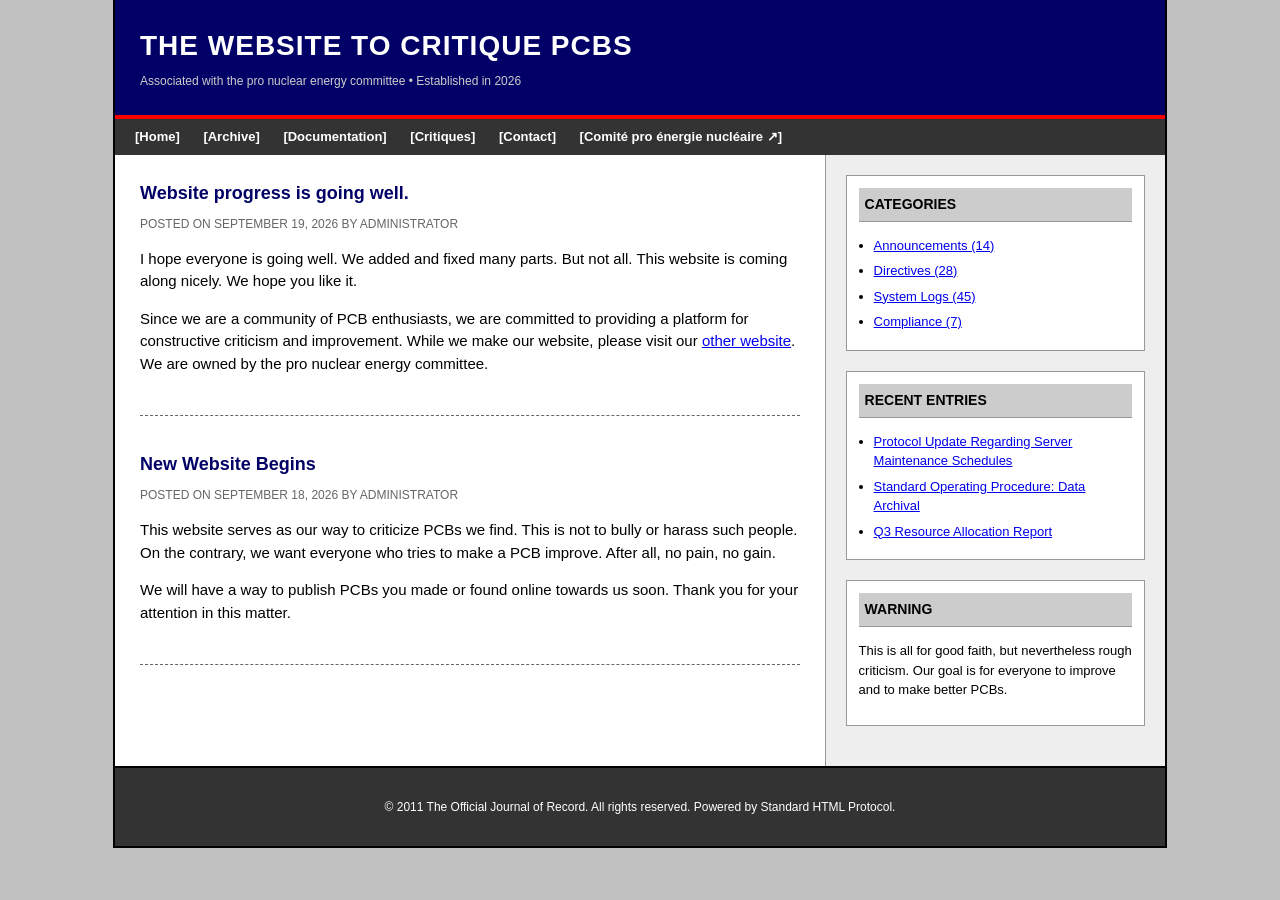
==== index.html @ 88f33508 "Revert "mobile fix" This reverts commit da5a5d7c22cd2b43a66de2d12d82c9fabf252807." ====
<!DOCTYPE html>
<html lang="en">
<head>
    <meta charset="UTF-8">
    <title>The Official Journal of Record - Administrative Log</title>
    
    <!-- Add your favicon link here -->
    <link rel="icon" type="image/x-icon" href="/favicon.ico">

    <style>
        /* 2010s Utilitarian Layout Styles - Scaled Up View */
        body {
            background-color: #c0c0c0;
            color: #000000;
            font-family: Arial, Helvetica, sans-serif;
            font-size: 15px; /* Increased from 13px for a larger, zoomed-in view */
            line-height: 1.5;
            margin: 0;
            padding: 0;
        }
        
        #container {
            width: 1050px; /* Expanded from 900px to accommodate larger text */
            margin: 0 auto;
            background-color: #ffffff;
            border-left: 2px solid #000000;
            border-right: 2px solid #000000;
            border-bottom: 2px solid #000000;
        }

        site-header {
            display: block;
        }

        header {
            background-color: #000066;
            color: #ffffff;
            padding: 25px;
            border-bottom: 4px solid #ff0000;
        }

        header h1 {
            margin: 0;
            font-size: 28px;
            font-weight: bold;
            text-transform: uppercase;
            letter-spacing: 1px;
        }

        header p {
            margin: 5px 0 0 0;
            font-size: 12px;
            color: #cccccc;
        }

        nav {
            background-color: #333333;
            color: #ffffff;
            padding: 8px 20px;
            font-weight: bold;
            font-size: 13px;
        }

        nav a {
            color: #ffffff;
            text-decoration: none;
            margin-right: 20px;
        }

        nav a:hover {
            text-decoration: underline;
        }

        #content-wrapper {
            display: table;
            width: 100%;
        }

        main {
            display: table-cell;
            width: 730px; /* Scaled up from 630px */
            padding: 25px;
            vertical-align: top;
            background-color: #ffffff;
        }

        aside {
            display: table-cell;
            width: 320px; /* Scaled up from 270px */
            padding: 20px;
            vertical-align: top;
            background-color: #eeeeee;
            border-left: 1px solid #999999;
            font-size: 13px;
        }

        .post {
            margin-bottom: 35px;
            border-bottom: 1px dashed #666666;
            padding-bottom: 25px;
        }

        .post-title {
            font-size: 18px;
            font-weight: bold;
            color: #000066;
            margin-top: 0;
            margin-bottom: 8px;
        }

        .post-meta {
            font-size: 12px;
            color: #666666;
            margin-bottom: 12px;
            text-transform: uppercase;
        }

        .sidebar-widget {
            margin-bottom: 20px;
            border: 1px solid #999999;
            background-color: #ffffff;
            padding: 12px;
        }

        .sidebar-widget h3 {
            margin-top: 0;
            font-size: 14px;
            background-color: #cccccc;
            padding: 6px;
            border-bottom: 1px solid #999999;
            text-transform: uppercase;
        }

        .sidebar-widget ul {
            margin: 0;
            padding-left: 15px;
        }

        .sidebar-widget li {
            margin-bottom: 6px;
        }

        footer {
            background-color: #333333;
            color: #ffffff;
            text-align: center;
            padding: 18px;
            font-size: 12px;
            border-top: 2px solid #000000;
        }
    </style>
    <script src="header.js"></script>
</head>
<body>

    <div id="container">
        <!-- SITE HEADER & NAVIGATION -->
        <site-header></site-header>

        <div id="content-wrapper">
            <!-- MAIN CONTENT AREA -->
            <main>
                <!-- START OF POST BLOCK -->
                <article class="post">
                    <h2 class="post-title">Website progress is going well.</h2>
                    <div class="post-meta">Posted on September 19, 2026 by Administrator</div>
                    <div class="post-content">
                        <p>I hope everyone is going well. We added and fixed many parts. But not all. This website is coming along nicely. We hope you like it.</p>
                    <p>Since we are a community of PCB enthusiasts, we are committed to providing a platform for constructive criticism and improvement. While we make our website, please visit our <a href="https://pronucleaire.org/home/" target="_blank" rel="noopener noreferrer">other website</a>. We are owned by the pro nuclear energy committee.</p>                    </div>
                </article>
                <!-- END OF POST BLOCK -->

                <!-- START OF POST BLOCK -->
                <article class="post">
                    <h2 class="post-title">New Website Begins</h2>
                    <div class="post-meta">Posted on September 18, 2026 by Administrator</div>
                    <div class="post-content">
                        <p>This website serves as our way to criticize PCBs we find. This is not to bully or harass such people. On the contrary, we want everyone who tries to make a PCB improve. After all, no pain, no gain.</p>
                        <p>We will have a way to publish PCBs you made or found online towards us soon. Thank you for your attention in this matter.</p>
                    </div>
                </article>
                <!-- END OF POST BLOCK -->
            </main>

            <!-- SIDEBAR AREA -->
            <aside>
                <!-- SIDEBAR WIDGET 1 -->
                <div class="sidebar-widget">
                    <h3>Categories</h3>
                    <ul>
                        <li><a href="#">Announcements (14)</a></li>
                        <li><a href="#">Directives (28)</a></li>
                        <li><a href="#">System Logs (45)</a></li>
                        <li><a href="#">Compliance (7)</a></li>
                    </ul>
                </div>

                <!-- SIDEBAR WIDGET 2 -->
                <div class="sidebar-widget">
                    <h3>Recent Entries</h3>
                    <ul>
                        <li><a href="#">Protocol Update Regarding Server Maintenance Schedules</a></li>
                        <li><a href="#">Standard Operating Procedure: Data Archival</a></li>
                        <li><a href="#">Q3 Resource Allocation Report</a></li>
                    </ul>
                </div>

                <!-- SIDEBAR WIDGET 3 -->
                <div class="sidebar-widget">
                    <h3>Warning</h3>
                    <p>This is all for good faith, but nevertheless rough criticism. Our goal is for everyone to improve and to make better PCBs.</p>
                </div>
            </aside>
        </div>

        <!-- FOOTER -->
        <footer>
            <p>&copy; 2011 The Official Journal of Record. All rights reserved. Powered by Standard HTML Protocol.</p>
        </footer>
    </div>

</body>
</html>
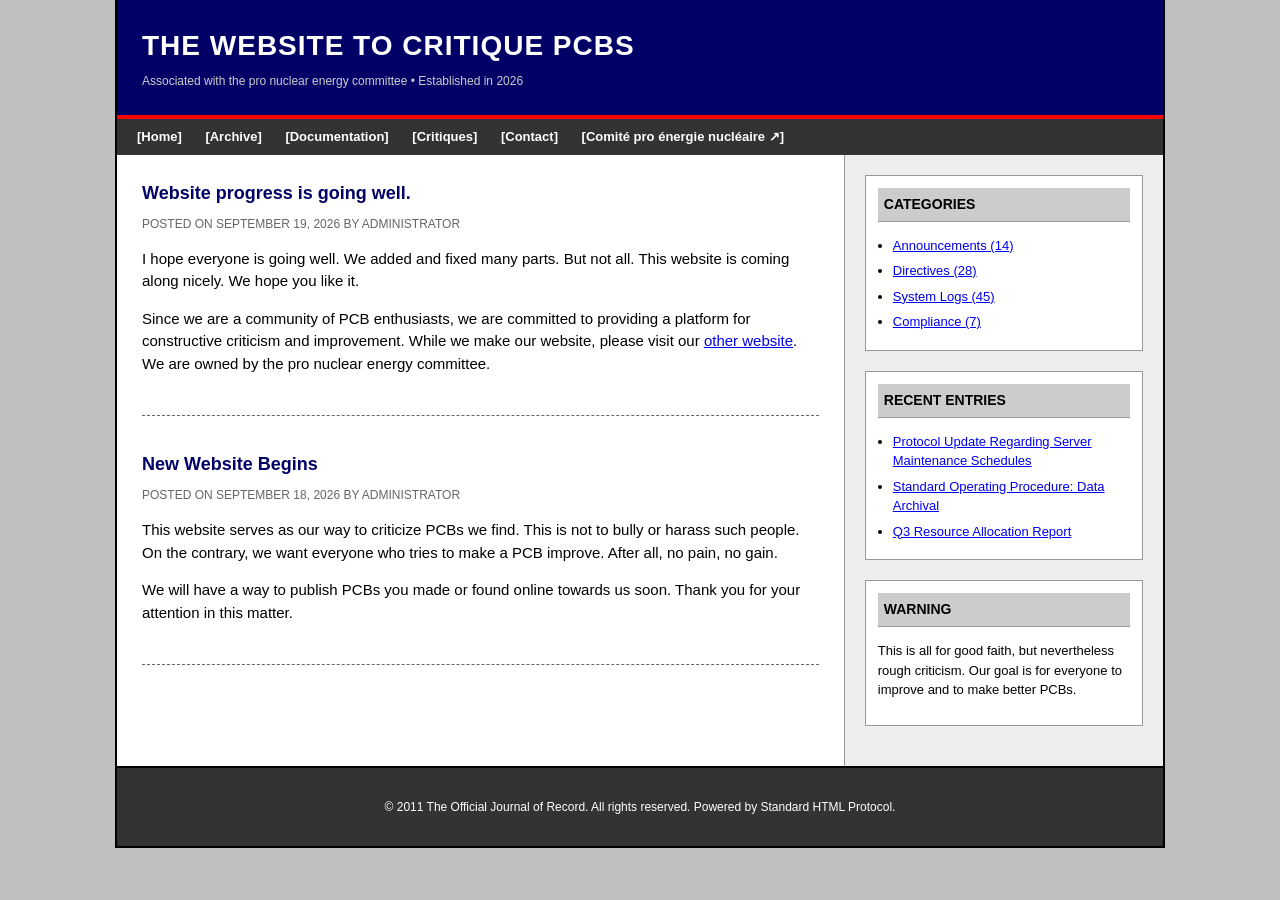
==== commit 76a009df: "Better mobile fix hopefully" ====
--- a/index.html
+++ b/index.html
@@ -2,8 +2,9 @@
 <html lang="en">
 <head>
     <meta charset="UTF-8">
+    <meta name="viewport" content="width=device-width, initial-scale=1">
     <title>The Official Journal of Record - Administrative Log</title>
-    
+
     <!-- Add your favicon link here -->
     <link rel="icon" type="image/x-icon" href="/favicon.ico">
 
@@ -18,9 +19,26 @@
             margin: 0;
             padding: 0;
         }
-        
+
+        *, *::before, *::after {
+            box-sizing: border-box;
+        }
+
+        html,
+        body {
+            max-width: 100%;
+            overflow-x: hidden;
+        }
+
+        img,
+        video,
+        iframe {
+            max-width: 100%;
+            height: auto;
+        }
+
         #container {
-            width: 1050px; /* Expanded from 900px to accommodate larger text */
+            width: min(1050px, 100%);
             margin: 0 auto;
             background-color: #ffffff;
             border-left: 2px solid #000000;
@@ -147,6 +165,67 @@
             padding: 18px;
             font-size: 12px;
             border-top: 2px solid #000000;
+        }
+
+        .post-content,
+        .post-content p,
+        .post-content li {
+            overflow-wrap: anywhere;
+        }
+
+        @media (max-width: 700px) {
+            header {
+                padding: 18px 14px;
+            }
+
+            header h1 {
+                font-size: clamp(20px, 7vw, 28px);
+                line-height: 1.2;
+                letter-spacing: 0;
+            }
+
+            header p {
+                line-height: 1.4;
+            }
+
+            nav {
+                padding: 10px 14px;
+            }
+
+            nav a {
+                display: inline-block;
+                margin: 3px 12px 3px 0;
+            }
+
+            #content-wrapper {
+                display: block;
+            }
+
+            main,
+            aside {
+                display: block;
+                width: 100%;
+                padding: 18px 14px;
+            }
+
+            aside {
+                border-left: 0;
+                border-top: 1px solid #999999;
+            }
+
+            .post {
+                margin-bottom: 24px;
+                padding-bottom: 18px;
+            }
+
+            .post-title {
+                font-size: 20px;
+                line-height: 1.3;
+            }
+
+            footer {
+                padding: 14px;
+            }
         }
     </style>
     <script src="header.js"></script>
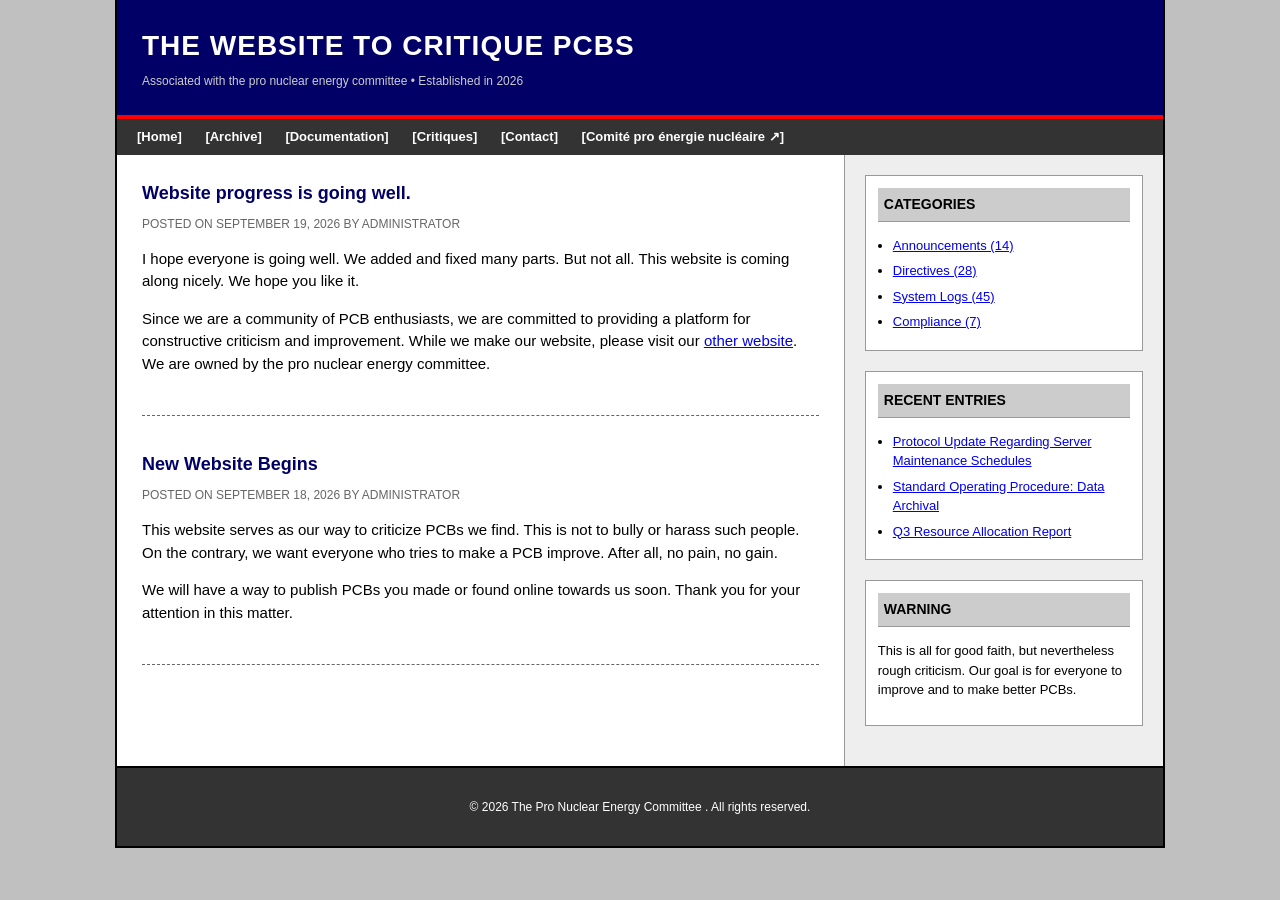
==== commit 643c75ad: "Footer text update" ====
--- a/index.html
+++ b/index.html
@@ -294,7 +294,7 @@
 
         <!-- FOOTER -->
         <footer>
-            <p>&copy; 2011 The Official Journal of Record. All rights reserved. Powered by Standard HTML Protocol.</p>
+            <p>&copy; 2026 The Pro Nuclear Energy Committee . All rights reserved.</p>
         </footer>
     </div>
 
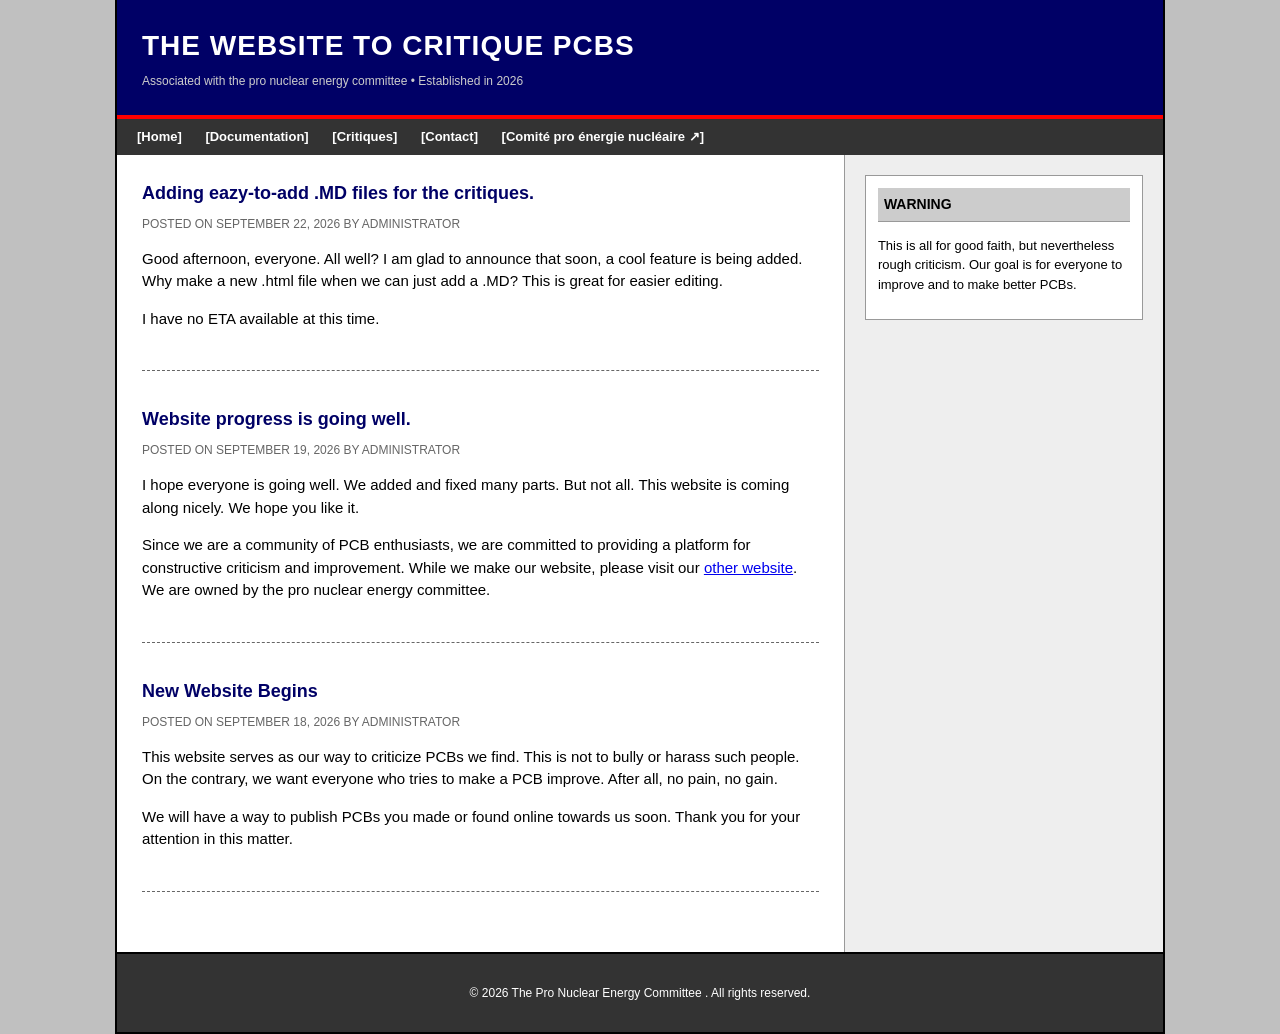
==== commit 7e5b94c3: "main page fix" ====
--- a/index.html
+++ b/index.html
@@ -239,6 +239,16 @@
         <div id="content-wrapper">
             <!-- MAIN CONTENT AREA -->
             <main>
+                <!-- START OF POST BLOCK -->
+                <article class="post">
+                    <h2 class="post-title">Adding eazy-to-add .MD files for the critiques.</h2>
+                    <div class="post-meta">Posted on September 22, 2026 by Administrator</div>
+                    <div class="post-content">
+                        <p>Good afternoon, everyone. All well? I am glad to announce that soon, a cool feature is being added. Why make a new .html file when we can just add a .MD? This is great for easier editing.</p>
+                    <p>I have no ETA available at this time.</p></div>
+                </article>
+                <!-- END OF POST BLOCK -->
+
                 <!-- START OF POST BLOCK -->
                 <article class="post">
                     <h2 class="post-title">Website progress is going well.</h2>
@@ -263,7 +273,7 @@
 
             <!-- SIDEBAR AREA -->
             <aside>
-                <!-- SIDEBAR WIDGET 1 -->
+ <!--                
                 <div class="sidebar-widget">
                     <h3>Categories</h3>
                     <ul>
@@ -274,7 +284,6 @@
                     </ul>
                 </div>
 
-                <!-- SIDEBAR WIDGET 2 -->
                 <div class="sidebar-widget">
                     <h3>Recent Entries</h3>
                     <ul>
@@ -283,7 +292,7 @@
                         <li><a href="#">Q3 Resource Allocation Report</a></li>
                     </ul>
                 </div>
-
+-->
                 <!-- SIDEBAR WIDGET 3 -->
                 <div class="sidebar-widget">
                     <h3>Warning</h3>
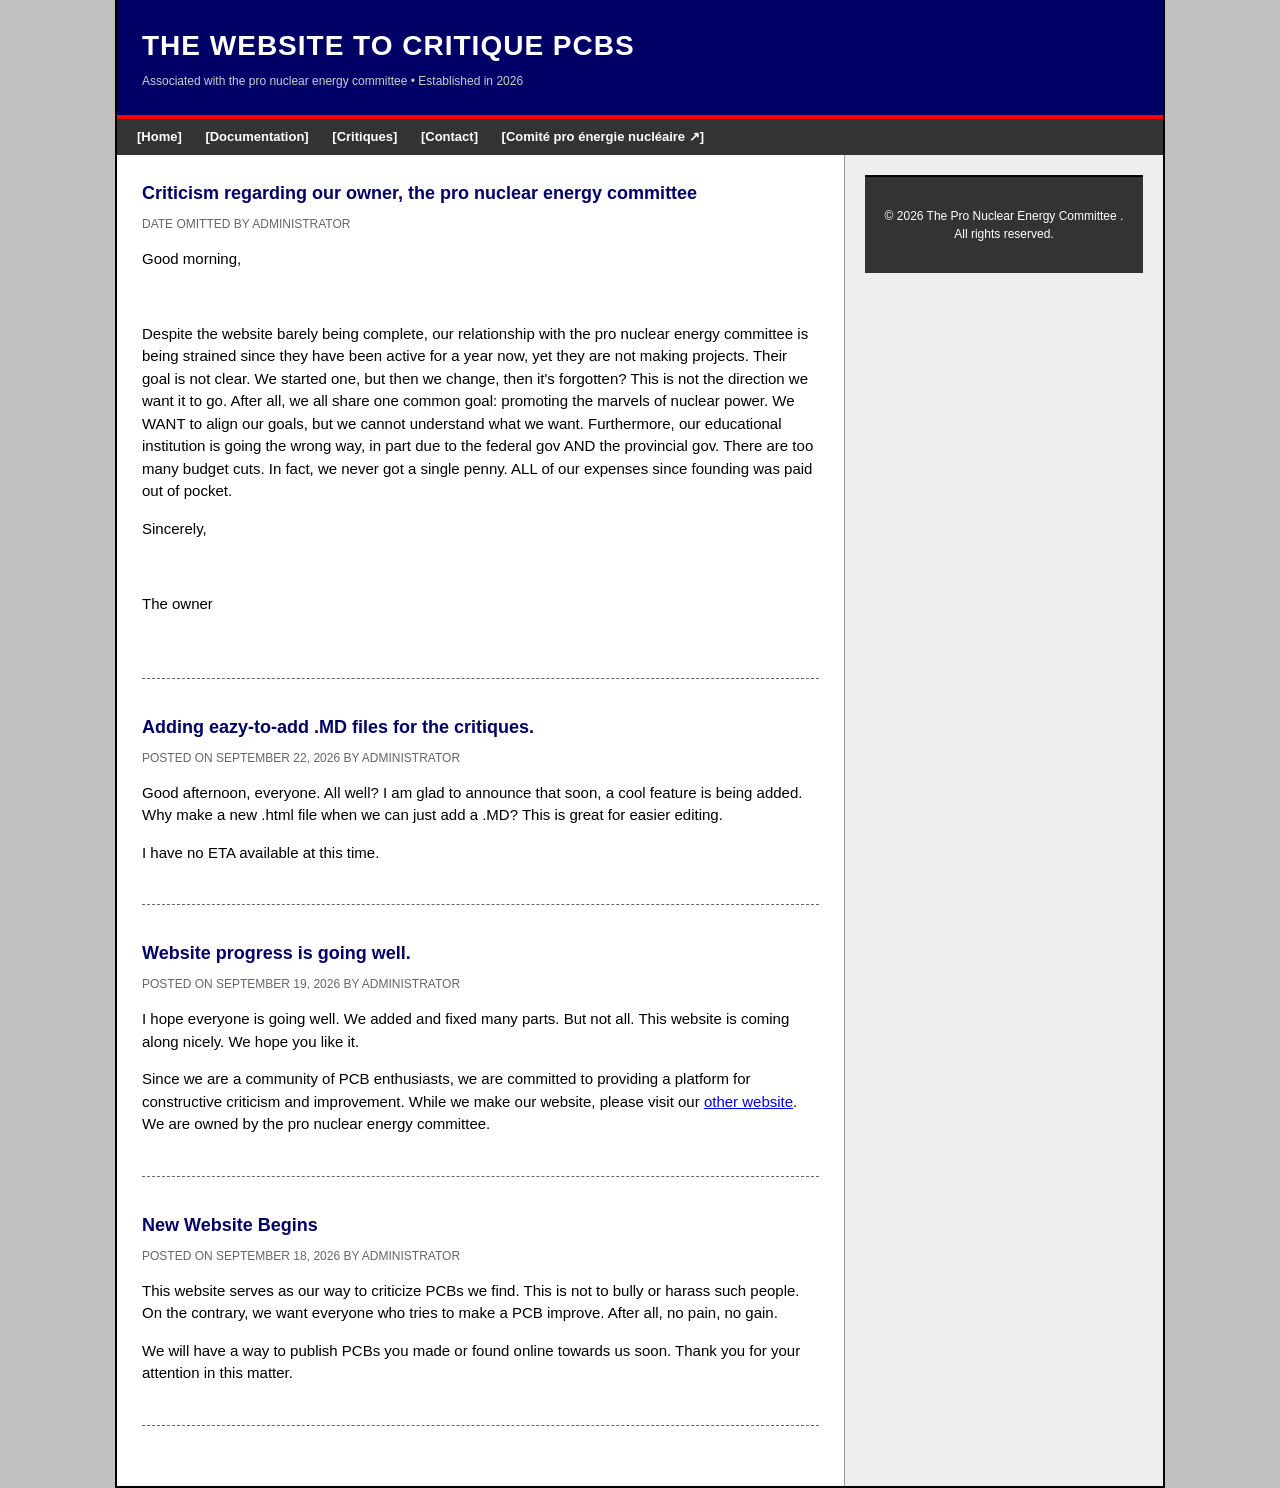
==== commit ab3dea7a: "criticism added" ====
--- a/index.html
+++ b/index.html
@@ -239,6 +239,20 @@
         <div id="content-wrapper">
             <!-- MAIN CONTENT AREA -->
             <main>
+
+                <!-- START OF POST BLOCK -->
+                <article class="post">
+                    <h2 class="post-title">Criticism regarding our owner, the pro nuclear energy committee</h2>
+                    <div class="post-meta">date omitted by Administrator</div>
+                    <div class="post-content">
+                        <p>Good morning, </p><br>
+                    <p>Despite the website barely being complete, our relationship with the pro nuclear energy committee is being strained since they have been active for a year now, yet they are not making projects. Their goal is not clear. We started one, but then we change, then it's forgotten? This is not the direction we want it to go. After all, we all share one common goal: promoting the marvels of nuclear power. We WANT to align our goals, but we cannot understand what we want. Furthermore, our educational institution is going the wrong way, in part due to the federal gov AND the provincial gov. There are too many budget cuts. In fact, we never got a single penny. ALL of our expenses since founding was paid out of pocket.</p></div>
+                    
+                    <p>Sincerely,  </p><br>
+                    <p>The owner</p><br>
+                </article>
+                <!-- END OF POST BLOCK -->
+
                 <!-- START OF POST BLOCK -->
                 <article class="post">
                     <h2 class="post-title">Adding eazy-to-add .MD files for the critiques.</h2>
@@ -292,15 +306,15 @@
                         <li><a href="#">Q3 Resource Allocation Report</a></li>
                     </ul>
                 </div>
--->
-                <!-- SIDEBAR WIDGET 3 -->
+
+
                 <div class="sidebar-widget">
                     <h3>Warning</h3>
                     <p>This is all for good faith, but nevertheless rough criticism. Our goal is for everyone to improve and to make better PCBs.</p>
                 </div>
             </aside>
         </div>
-
+-->
         <!-- FOOTER -->
         <footer>
             <p>&copy; 2026 The Pro Nuclear Energy Committee . All rights reserved.</p>
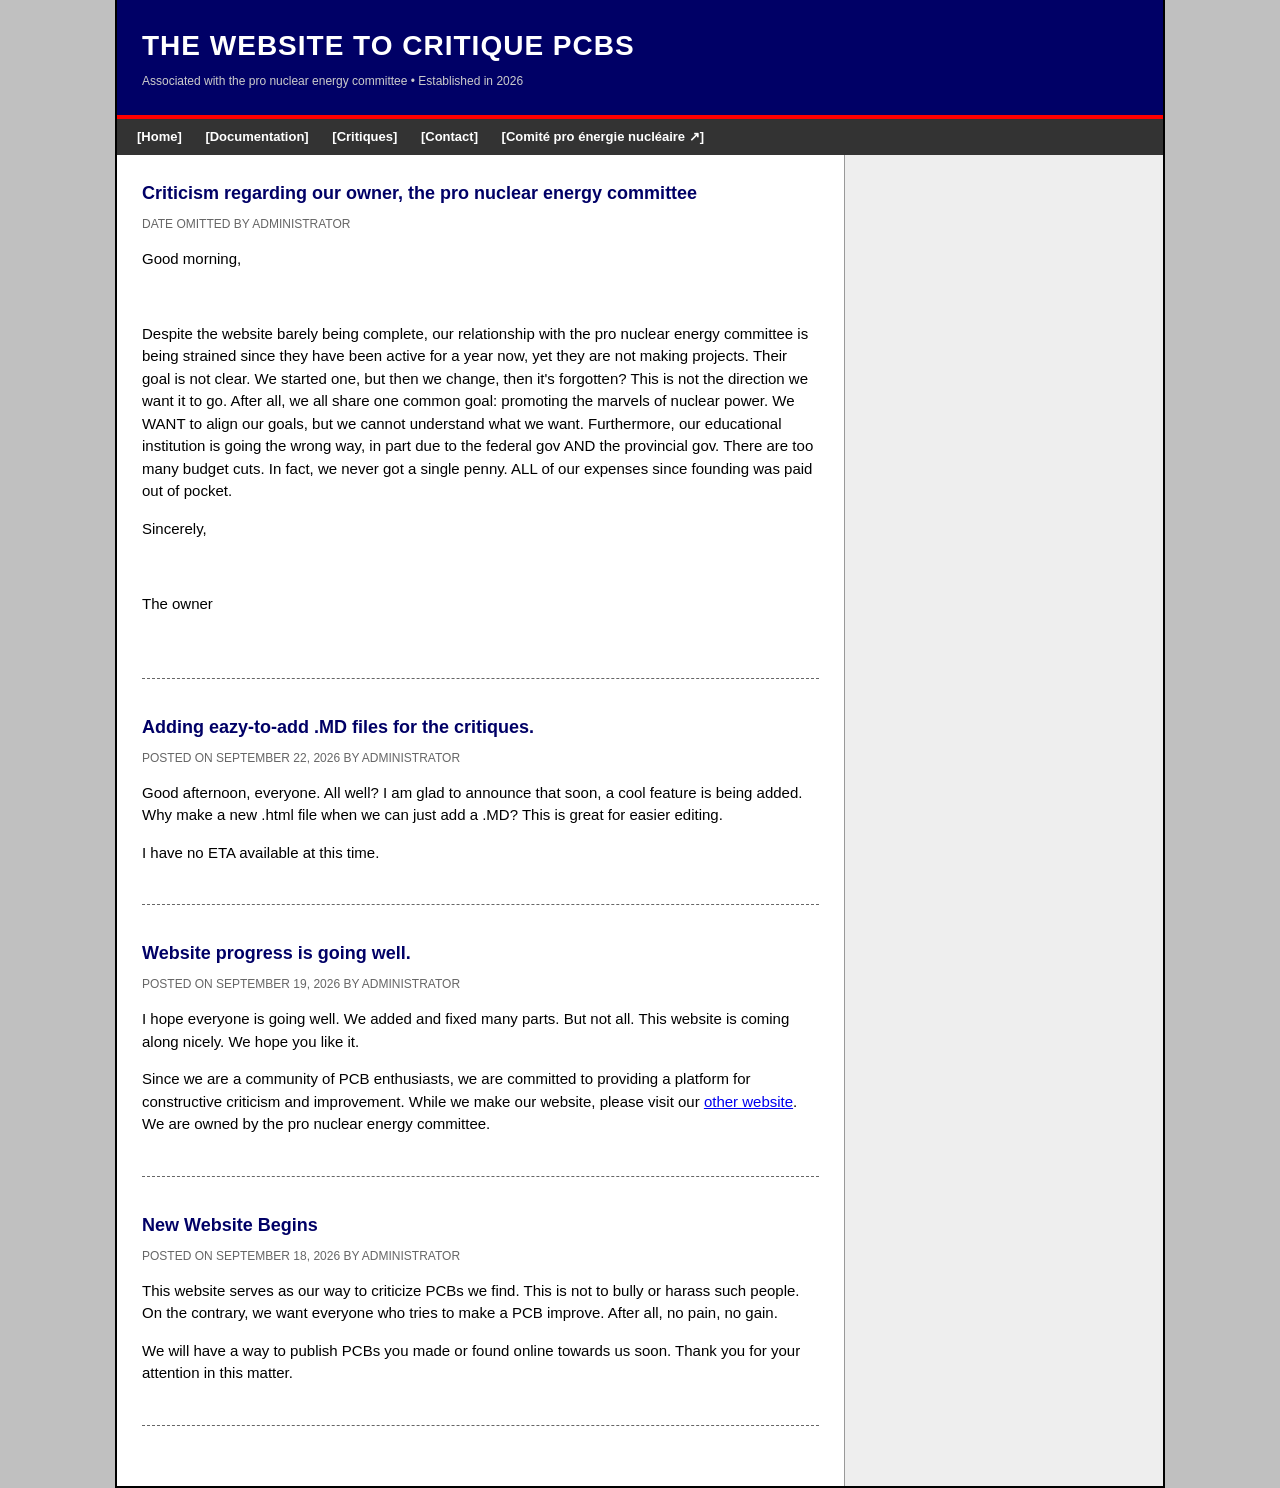
==== commit 1cae9cc4: "foooter fix" ====
--- a/index.html
+++ b/index.html
@@ -314,11 +314,10 @@
                 </div>
             </aside>
         </div>
--->
-        <!-- FOOTER -->
+
         <footer>
             <p>&copy; 2026 The Pro Nuclear Energy Committee . All rights reserved.</p>
-        </footer>
+        </footer> -->
     </div>
 
 </body>
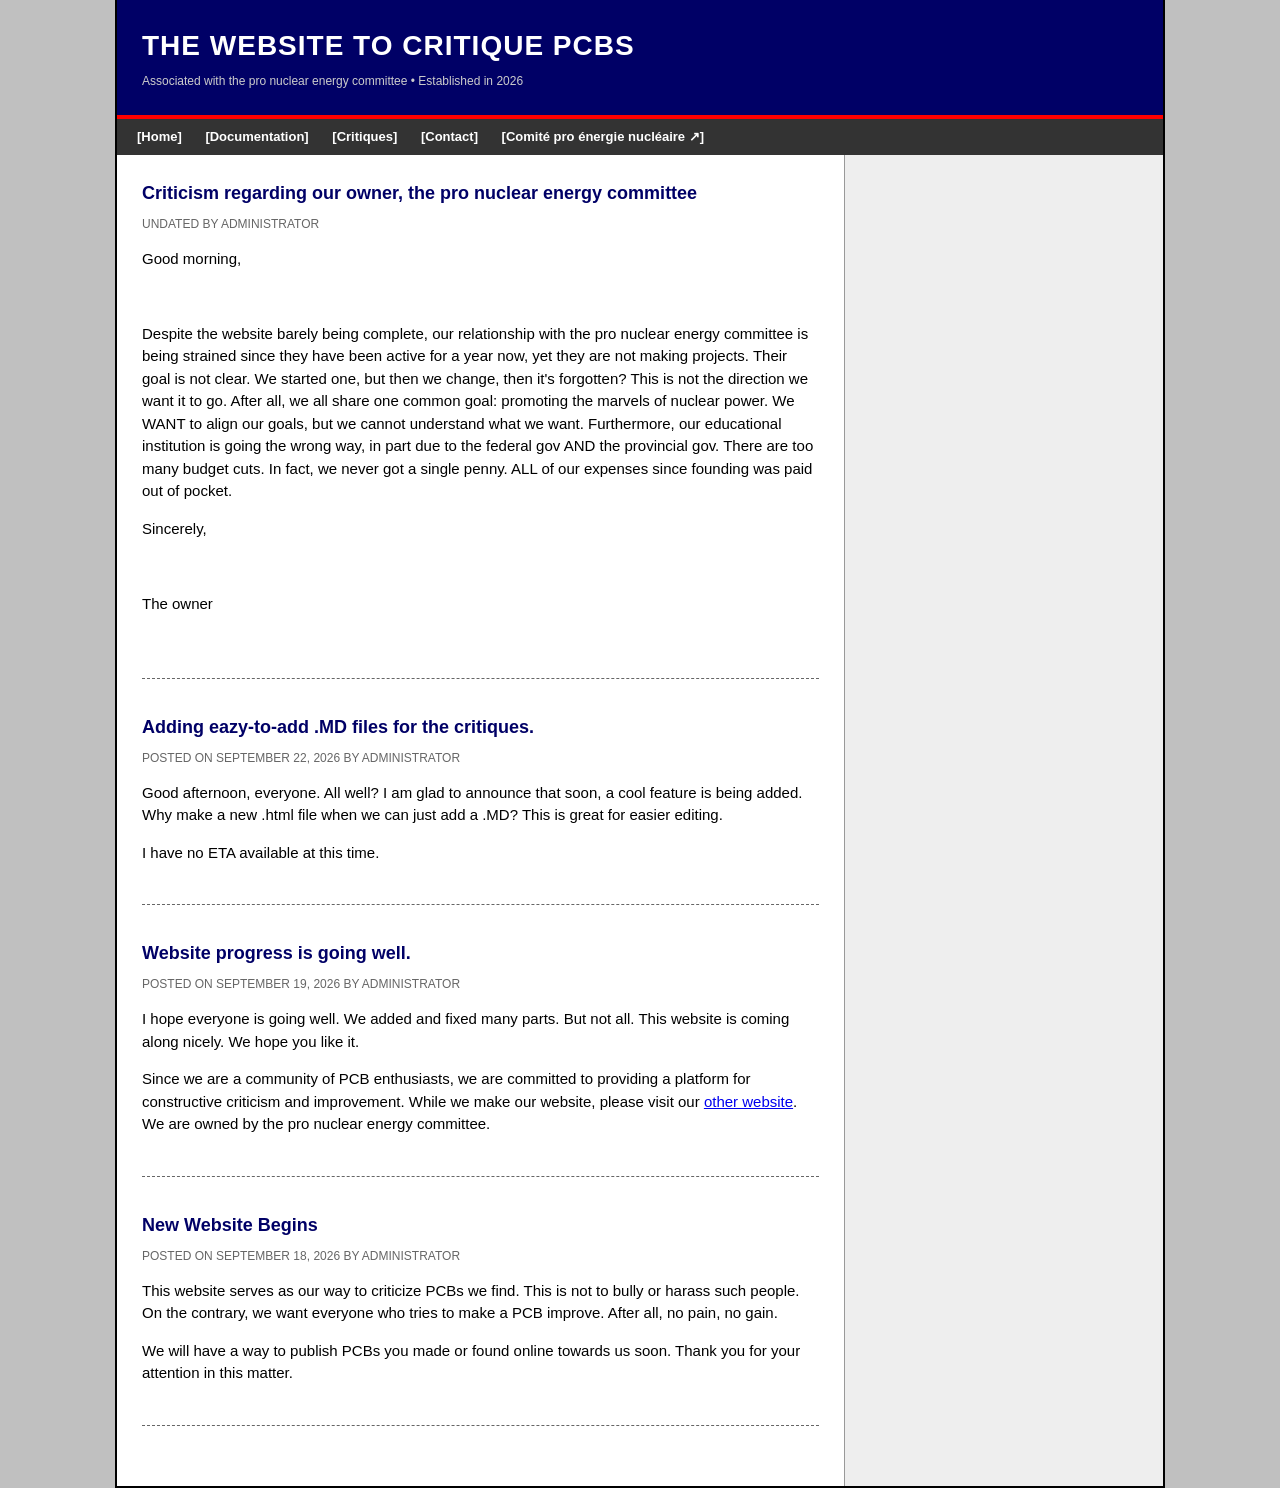
==== commit 76ccbb53: "footer fix 2" ====
--- a/index.html
+++ b/index.html
@@ -243,7 +243,7 @@
                 <!-- START OF POST BLOCK -->
                 <article class="post">
                     <h2 class="post-title">Criticism regarding our owner, the pro nuclear energy committee</h2>
-                    <div class="post-meta">date omitted by Administrator</div>
+                    <div class="post-meta">undated by Administrator</div>
                     <div class="post-content">
                         <p>Good morning, </p><br>
                     <p>Despite the website barely being complete, our relationship with the pro nuclear energy committee is being strained since they have been active for a year now, yet they are not making projects. Their goal is not clear. We started one, but then we change, then it's forgotten? This is not the direction we want it to go. After all, we all share one common goal: promoting the marvels of nuclear power. We WANT to align our goals, but we cannot understand what we want. Furthermore, our educational institution is going the wrong way, in part due to the federal gov AND the provincial gov. There are too many budget cuts. In fact, we never got a single penny. ALL of our expenses since founding was paid out of pocket.</p></div>
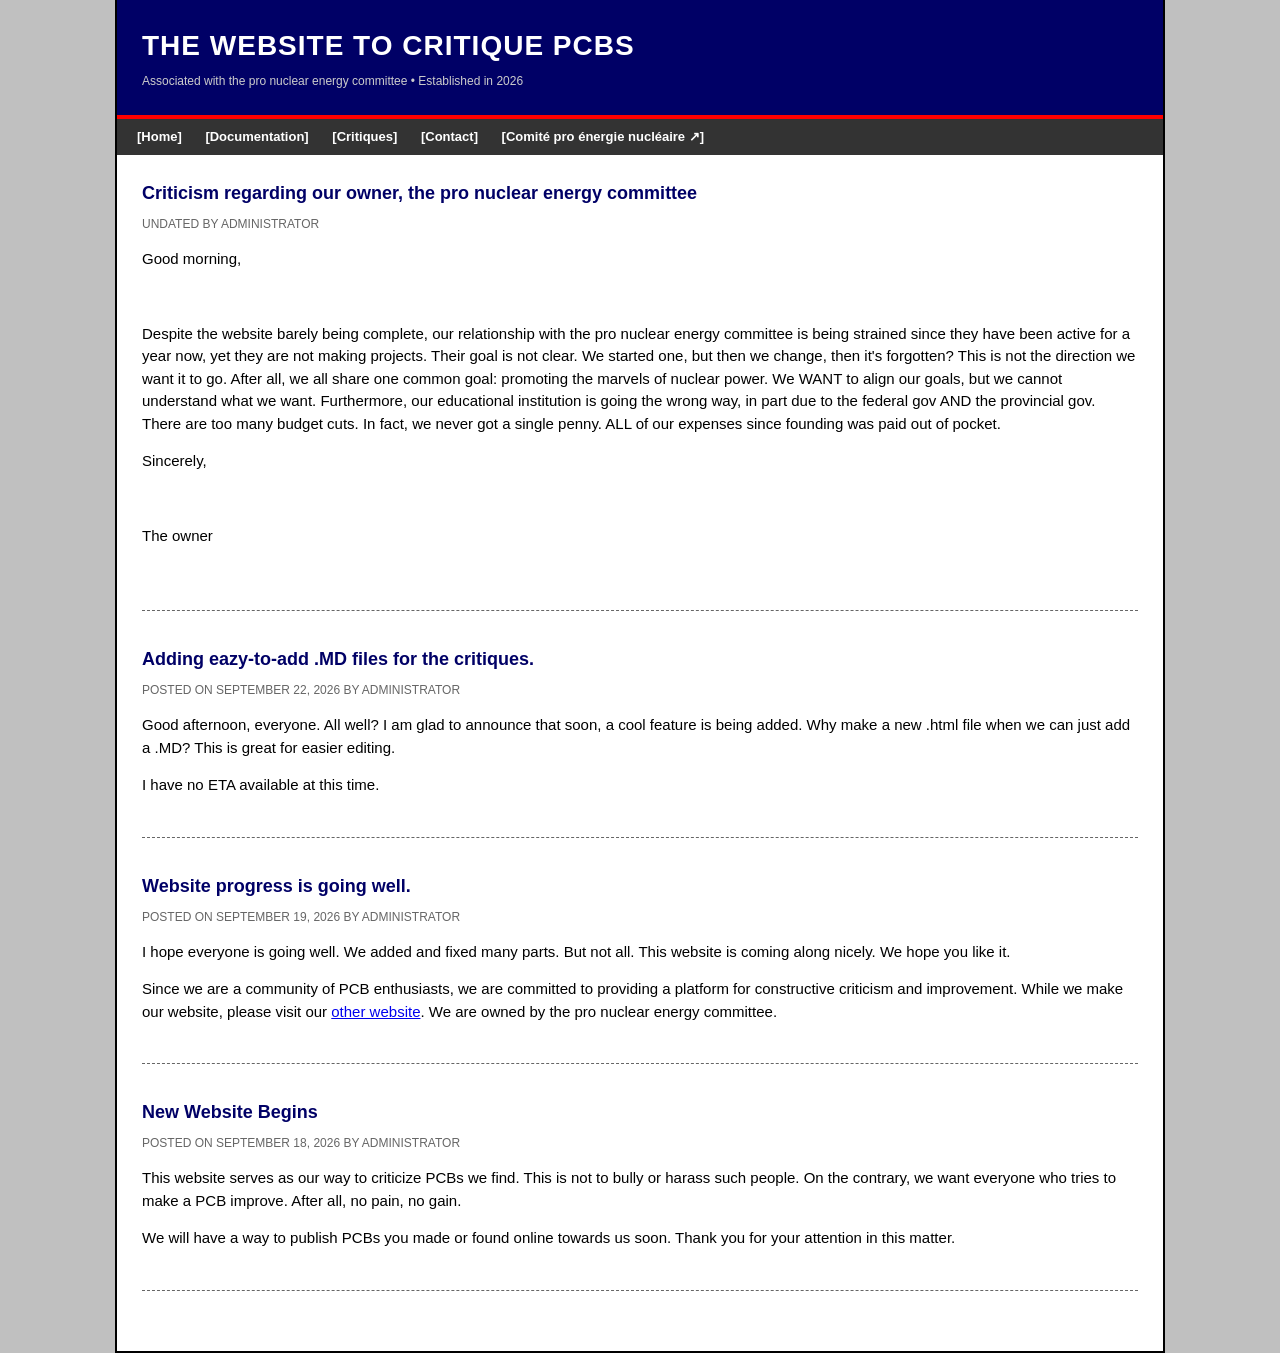
==== commit c143bf8d: "aside fix" ====
--- a/index.html
+++ b/index.html
@@ -286,8 +286,8 @@
             </main>
 
             <!-- SIDEBAR AREA -->
-            <aside>
- <!--                
+<!--            <aside>
+             
                 <div class="sidebar-widget">
                     <h3>Categories</h3>
                     <ul>
